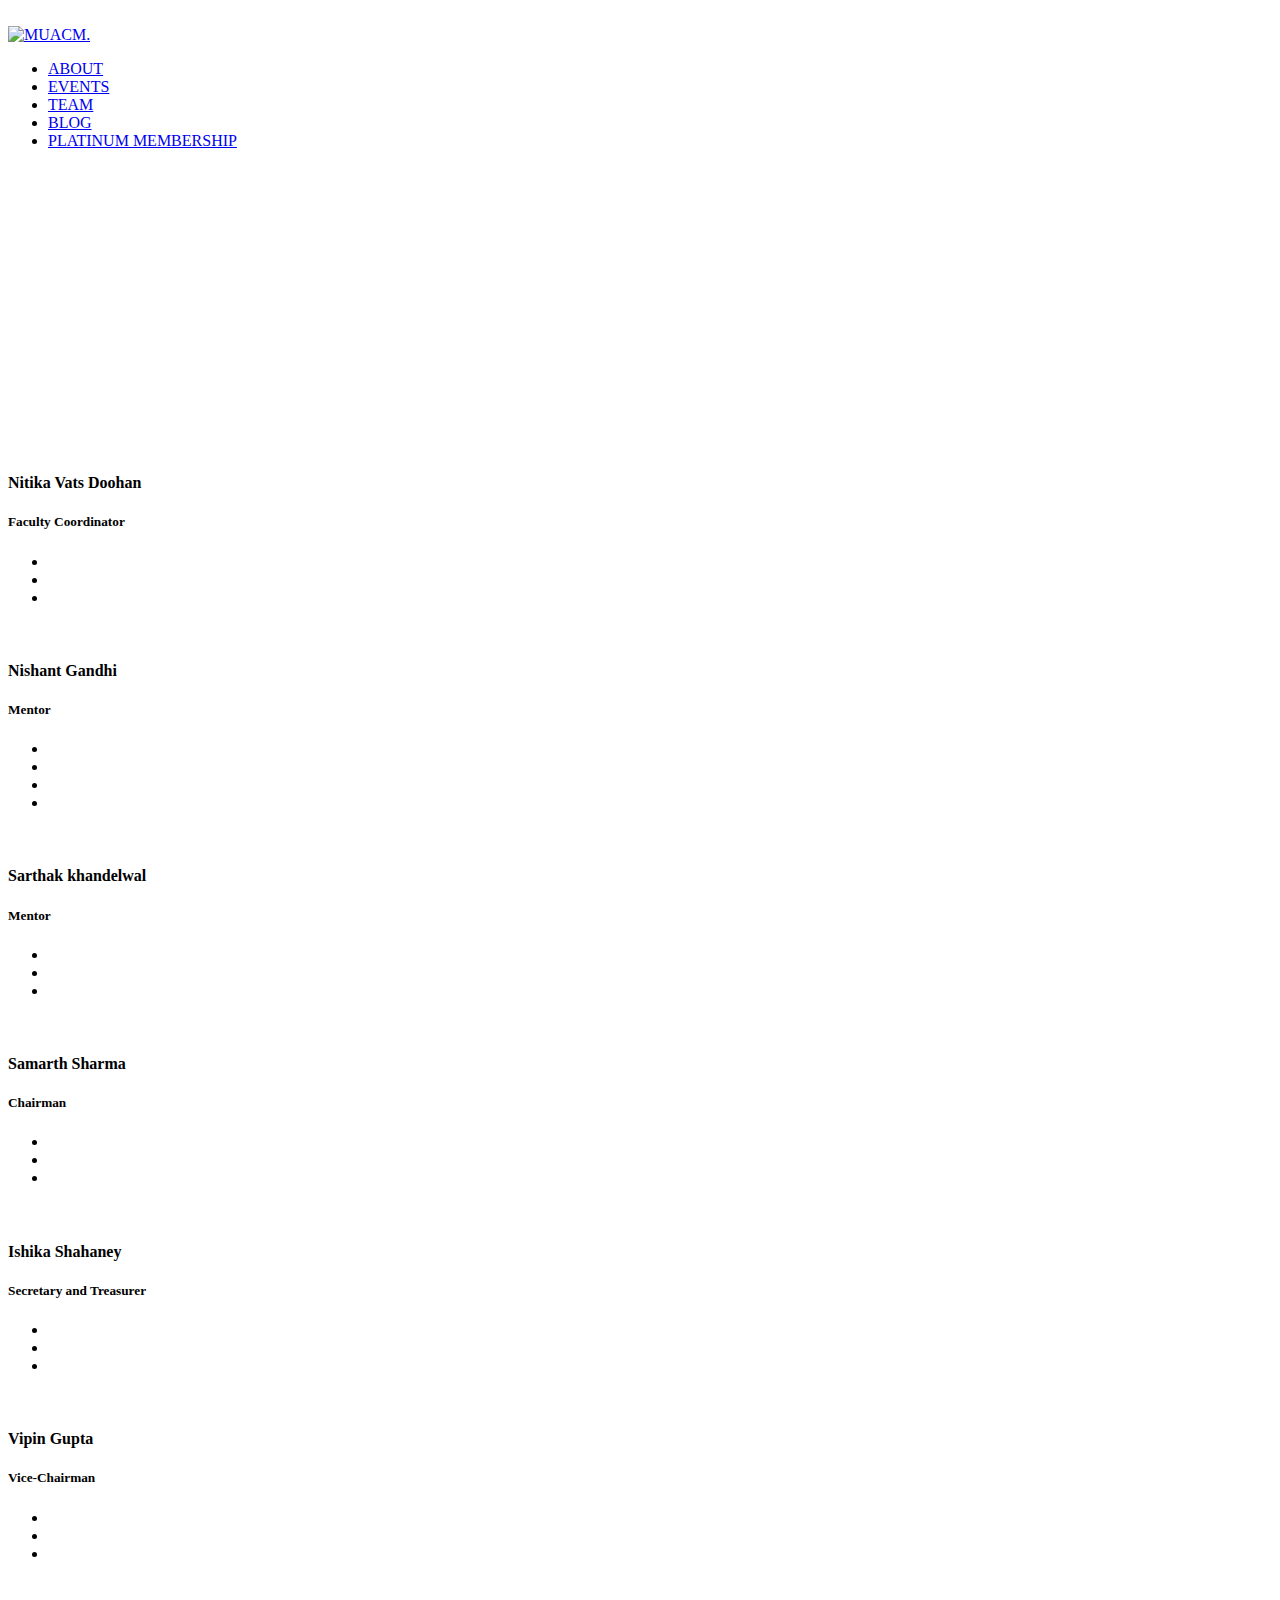
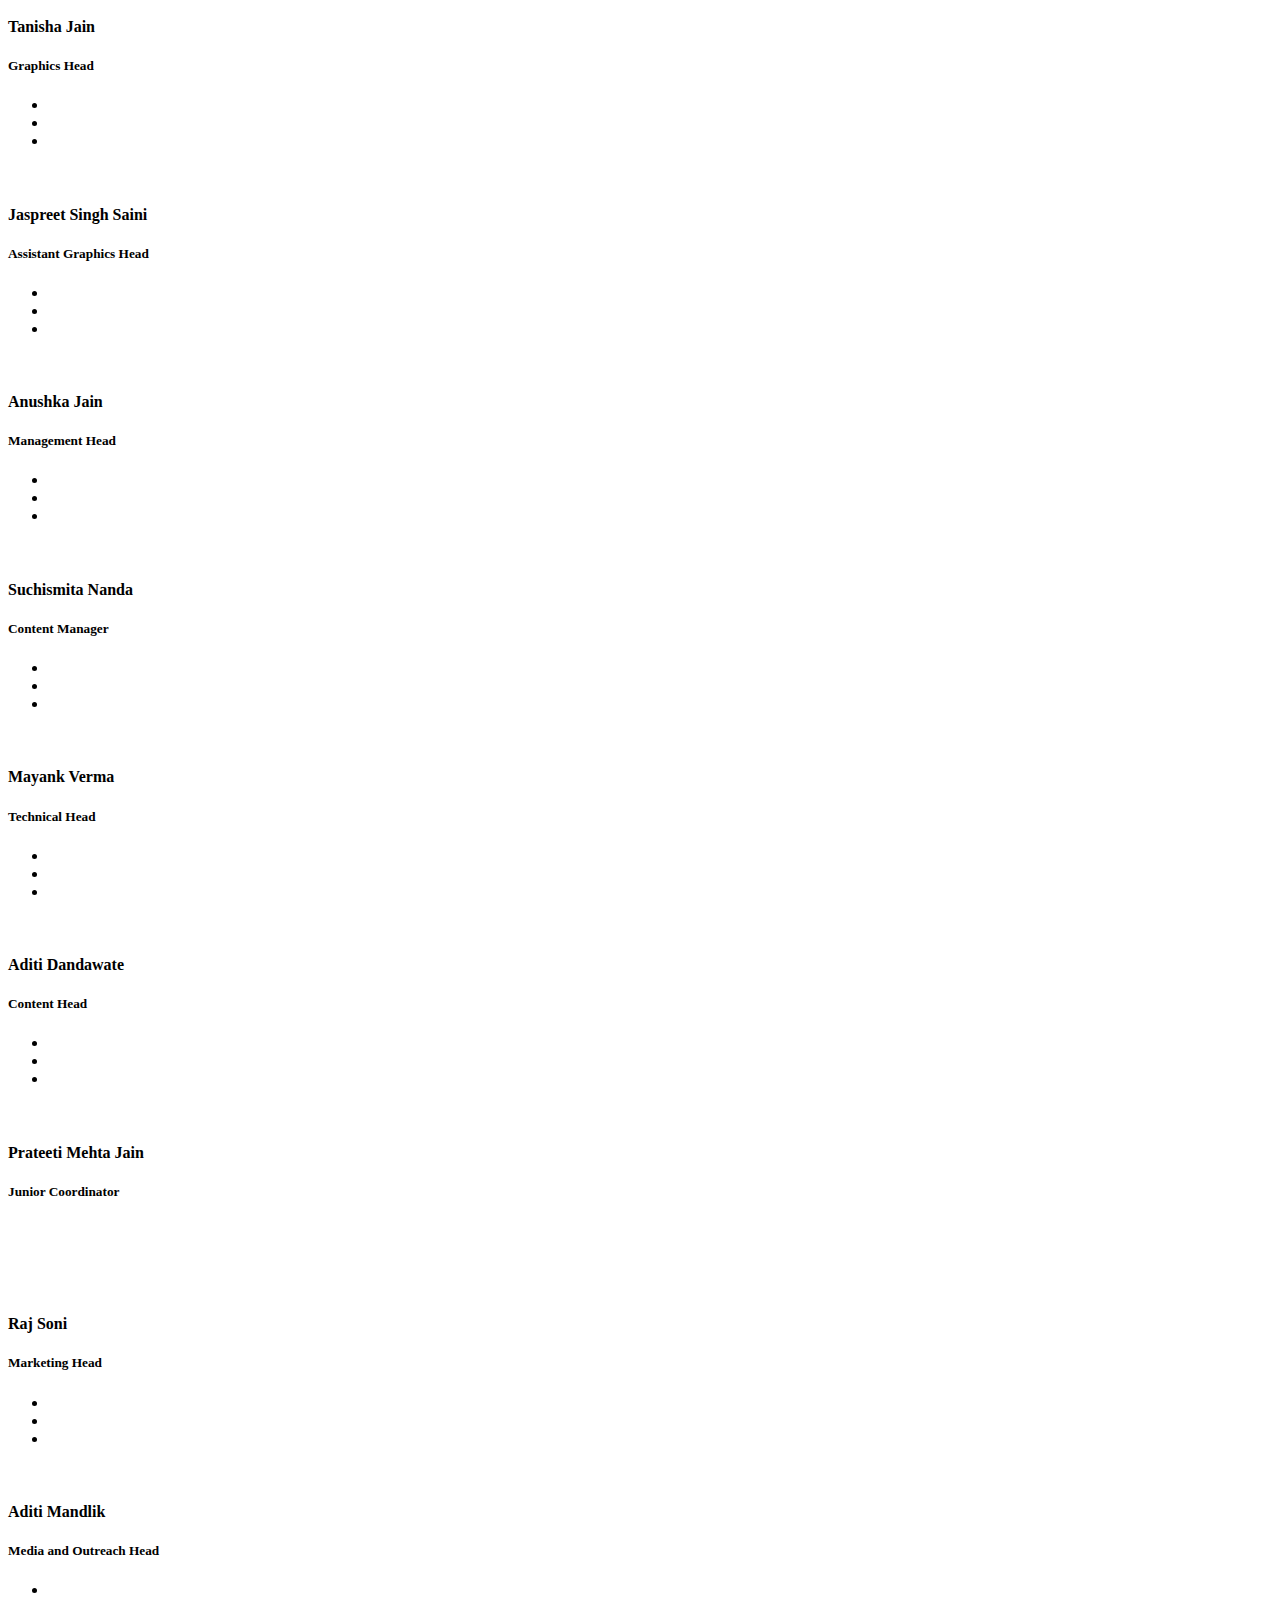
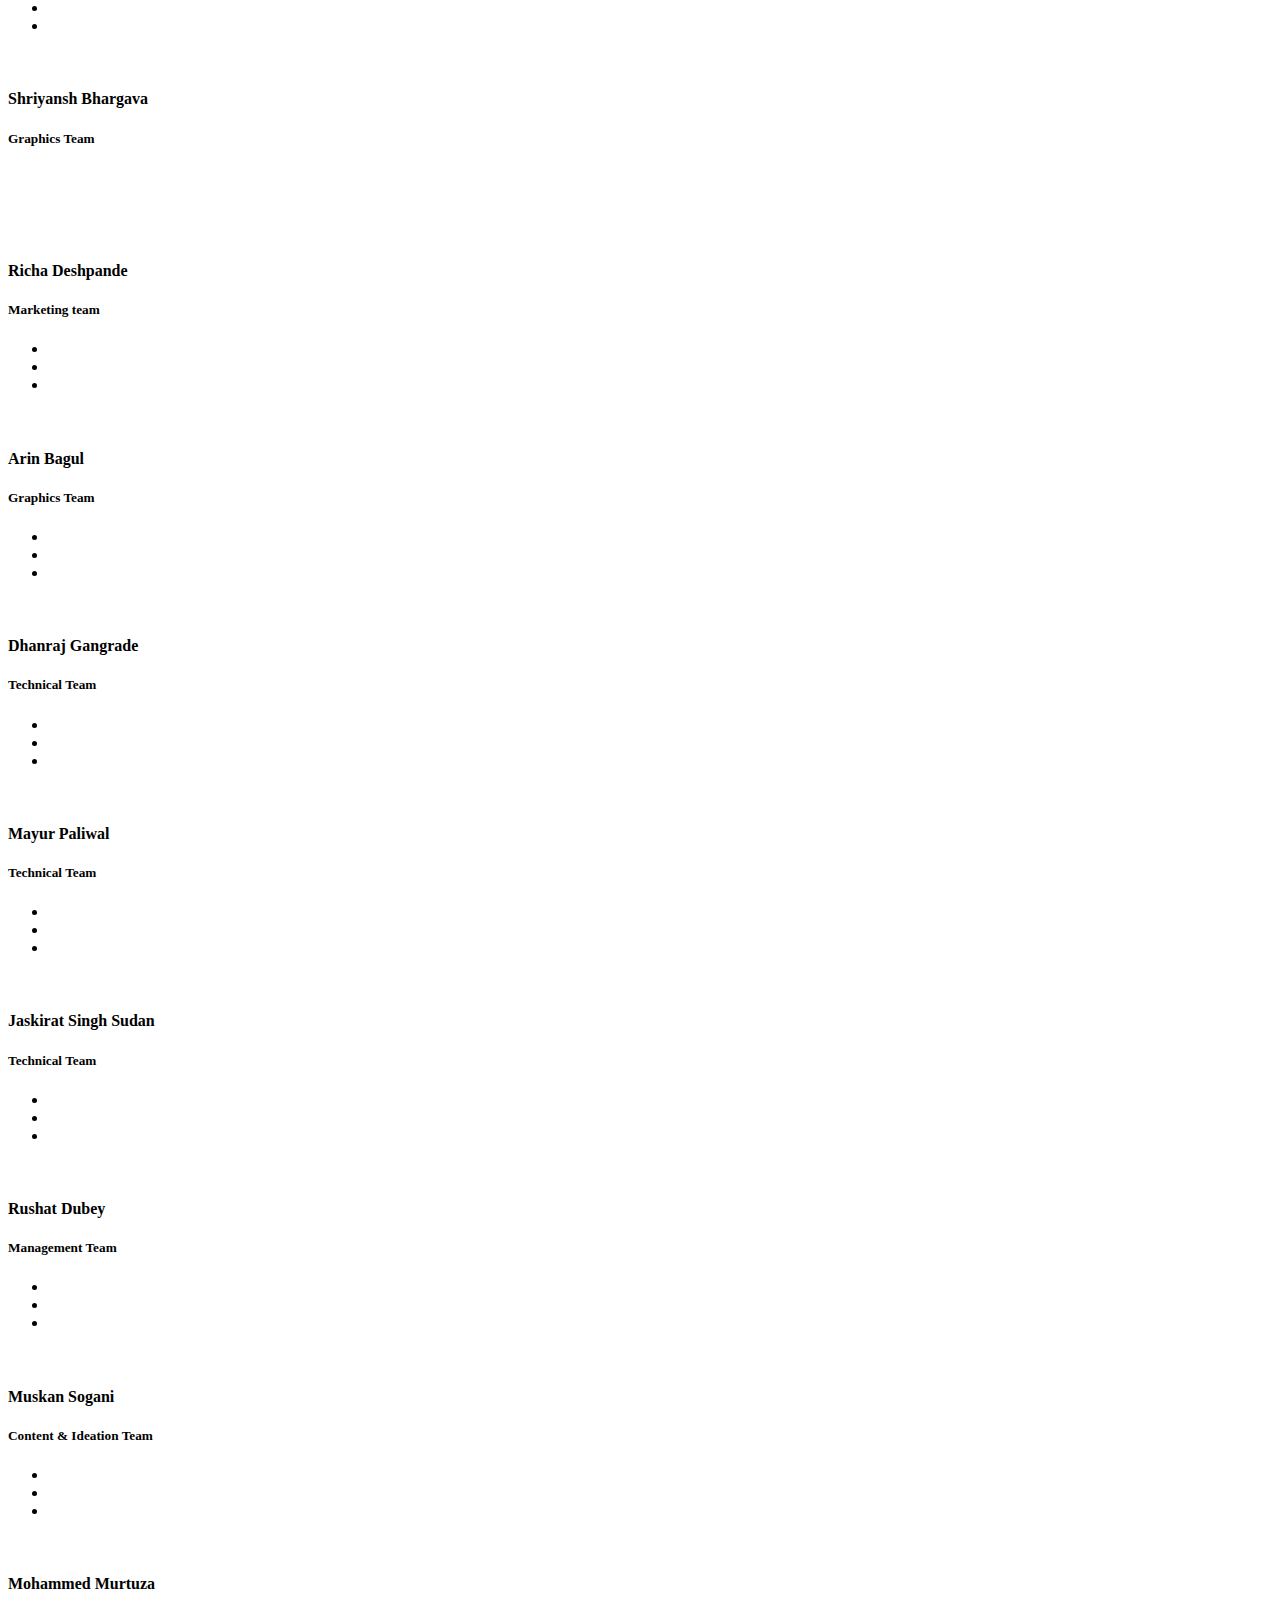
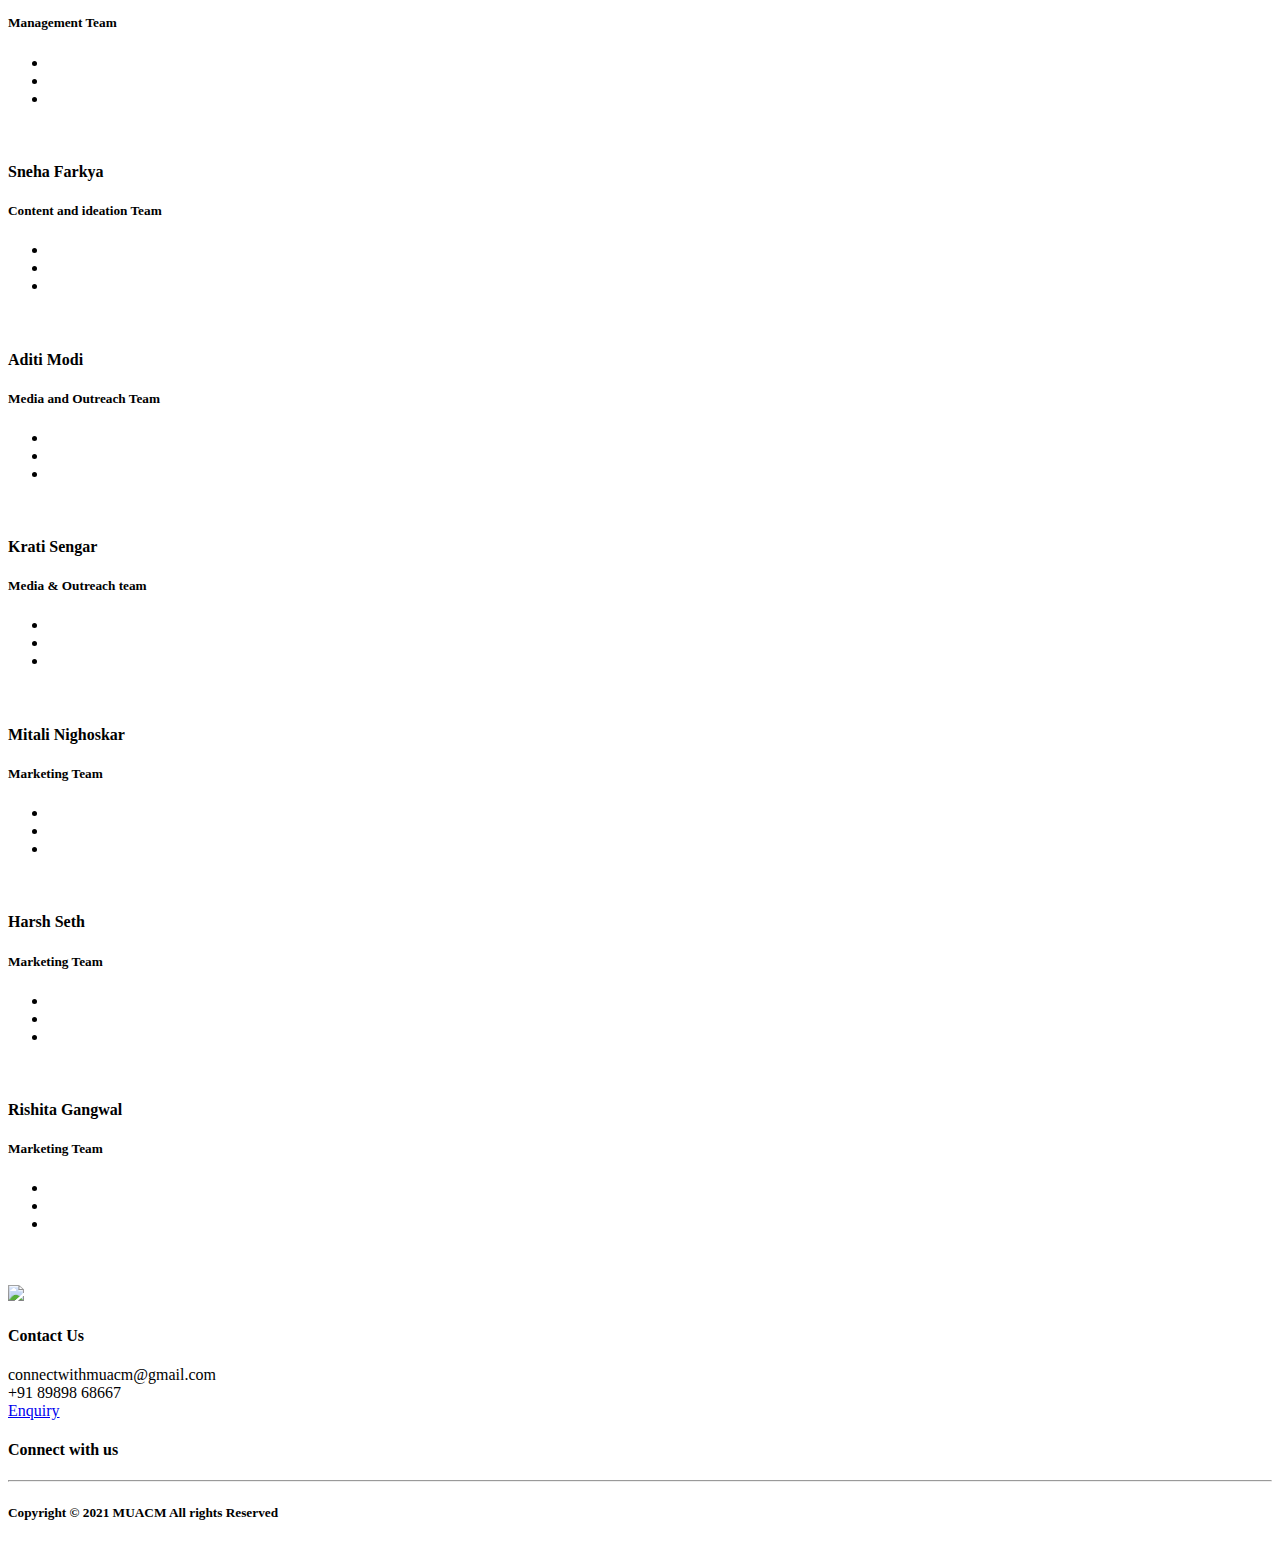
==== teams.html @ 223e67df "all html files in root folder" ====
<!DOCTYPE html>
<html>
  <head>
    <meta charset="utf-8" />
    <meta name="viewport" content="width=device-width, initial-scale=1.0">
    <meta http-equiv="X-UA-Compatible" content="IE=edge" />
    <title>MUACM</title>
    <script src="https://kit.fontawesome.com/ff6e598646.js" crossorigin="anonymous"></script>
    <link rel="preconnect" href="https://fonts.googleapis.com" />
    <link rel="preconnect" href="https://fonts.gstatic.com" crossorigin />
    <link
      href="https://fonts.googleapis.com/css2?family=Krona+One&display=swap"
      rel="stylesheet"
    />
    <link rel="preconnect" href="https://fonts.googleapis.com" />
    <link rel="preconnect" href="https://fonts.gstatic.com" crossorigin />
    <link
      href="https://fonts.googleapis.com/css2?family=Poppins:wght@900&display=swap"
      rel="stylesheet"
    />
    <link rel="stylesheet" href="../css/teams.css"/>
    <link rel="stylesheet" href="../css/footer.css"/>
    <link rel="stylesheet" href="../css/navbar.css"/>
    <!-- <link rel="stylesheet" type="text/css" href="https://cdnjs.cloudflare.com/ajax/libs/font-awesome/5.15.1/css/all.min.css">  -->
    <link rel="stylesheet" href="../css/style.css"/>
    
    <link rel = "icon" href = "../img/logos/MuACMlogo.ico" type = "image/x-icon">
  </head>
<body>
    <nav id="navbar">
      <span class="navbar-toggle" id="js-navbar-toggle">
        <img src="/img/bg/bar.png" alt="">
      </span>
    <div id="logo">
      <a href="./index.html#home">
        <img src="/img/logos/logo.png" alt="MUACM." />
      </a>
    </div>
    <ul class="main-nav" id="js-menu">
          <li class="item"><a href="./index.html#about">ABOUT</a></li>
          <li class="item"><a href="./index.html#events">EVENTS</a></li>
          <li class="item"><a href="#">TEAM</a></li>
          <li class="item"><a href="/blogs.html">BLOG</a></li>
          <li class="item"><a href="/platinum.html">PLATINUM MEMBERSHIP</a></li>
        </ul>
      </nav>
<section>


    <!-- Starting the about MU content  -->
    <br /><br /><br /><br /><br /><br /><br /><br />
    <div class="content-section" id="about-mu">
      <h1 style='font-size:50px; color:white; text-align:center; font-family:"Montserrat", sans-serif';>Our Creative Team Members</h1>
    </div>


      <!-- //mam ke liye hai bas --> 
 <div class="container-mentor">
      <div class="card">
        <div class="content">
          <div class="imgBx">
            <img src="/img/bg/faculty.jpeg" alt="" />
          </div>
          <div class="contentBx">
            <h4>Nitika Vats Doohan</h4>
            <h5>Faculty Coordinator</h5>
          </div>
          <ul class="sci">
          <li style= "--i:1">
            <a href="https://www.linkedin.com/in/nitika-vats-doohan-0876631a" target="_blank"><i class="fa fa-linkedin" aria-hidden="true"></i></a>
            </li>
            <li style= "--i:2">
            <a href="#"><i class="fa fa-instagram" aria-hidden="true"></i></a>
            </li>
            <li style= "--i:3">
            <a href="#"><i class="fa fa-github" aria-hidden="true"></i></a>
            </li>
          </ul>
        </div>
      </div>
    </div>

    <!-- //only for mentor -->
    <div class="container-mentor">
      <div class="card">
        <div class="content">
          <div class="imgBx">
            <img src="/img/team_members_profile/nishant.e387cf1c.png" alt="" />
          </div>
          <div class="contentBx">
            <h4>Nishant Gandhi</h4>
            <h5>Mentor</h5>
          </div>
          <ul class="sci">
          <li style= "--i:1">
            <a href="https://www.linkedin.com/in/nishant-gandhi-1503"><i class="fa fa-linkedin" aria-hidden="true"></i></a>
           </li>
           <li style= "--i:2">
            <a href="https://www.instagram.com/_irresponsible__beardo_"><i class="fa fa-instagram" aria-hidden="true"></i></a>
            <li>
            <li style= "--i:3">
            <a href="https://www.github.com/nishant1503"><i class="fa fa-github" aria-hidden="true"></i></a>
          </li>
          </ul>
        </div>
      </div>
      <div class="card">
        <div class="content">
          <div class="imgBx">
            <img src="/img/team_members_profile/Sarthak Khandelwal.jpeg" alt="" />
          </div>
          <div class="contentBx">
            <h4>Sarthak khandelwal</h4>
            <h5>Mentor</h5>
          </div>
          <ul class="sci">
            <li style= "--i:1">
            <a href="https://www.linkedin.com/in/forwet/"><i class="fa fa-linkedin" aria-hidden="true"></i></a>
           </li>
           <li style= "--i:2">
            <a href="https://www.instagram.com/sarthakkhandelwal7676/"><i class="fa fa-instagram" aria-hidden="true"></i></a>
            </li>
            <li style= "--i:3">
            <a href="https://github.com/sarthakforwet"><i class="fa fa-github" aria-hidden="true"></i></a>
          </li>
          </ul>
        </div>
      </div>
    </div>

    <!-- //only for council -->
    <div class="container-council">
      <div class="card">
        <div class="content">
          <div class="imgBx">
            <img src="/img/team_members_profile/samarth_sharma.fe421bcd.png" alt="" />
          </div>
          <div class="contentBx">
            <h4>Samarth Sharma</h4>
            <h5>Chairman</h5>
          </div>
          <ul class="sci">
            <li style= "--i:1">
            <a href="https://www.linkedin.com/in/24samarthsharma"><i class="fa fa-linkedin" aria-hidden="true"></i></a>
            </li><li style= "--i:2">
            <a href="https://www.instagram.com/_samarth_sharma._/"><i class="fa fa-instagram" aria-hidden="true"></i></a>
            </li><li style= "--i:3">
            <a href="https://github.com/24samarth"><i class="fa fa-github" aria-hidden="true"></i></a>
          </li>
        </ul>
        </div>
      </div>

      <div class="card">
        <div class="content">
          <div class="imgBx">
            <img src="/img/team_members_profile/Ishika Shahaney.jpeg" alt="" />
          </div>
          <div class="contentBx">
            <h4>Ishika Shahaney</h4>
            <h5>Secretary and Treasurer</h5>
          </div>
          <ul class="sci">
            <li style= "--i:1">
            <a href="https://www.linkedin.com/in/ishika-shahaney-b9b945201"><i class="fa fa-linkedin" aria-hidden="true"></i></a>
            </li><li style= "--i:2">
            <a href="https://www.instagram.com/__ishika1903/"><i class="fa fa-instagram" aria-hidden="true"></i></a>
            </li><li style= "--i:3">
            <a href="https://github.com/Ishika1903"><i class="fa fa-github" aria-hidden="true"></i></a>
          </li>
          </ul>
        </div>
      </div>
 
      <div class="card">
        <div class="content">
          <div class="imgBx">
            <img src="/img/team_members_profile/vipin.jpeg" alt="" />
          </div>
          <div class="contentBx">
            <h4>Vipin Gupta</h4>
            <h5>Vice-Chairman</h5>
          </div>
          <ul class="sci">
          <li style= "--i:1">
            <a href="https://www.linkedin.com/in/vipin-gupta-46430b213"><i class="fa fa-linkedin" aria-hidden="true"></i></a>
            </li><li style= "--i:2">
            <a href="https://www.instagram.com/im_vipin_1999/"><i class="fa fa-instagram" aria-hidden="true"></i></a>
            </li><li style= "--i:3">
            <a href="#"><i class="fa fa-github" aria-hidden="true"></i></a>
            </li>
          </ul>
        </div>
      </div>    
     
 
    </div>
    <!-- //only for core -->
      <!-- <section id="events">
        <br /><br /><br /><br /><br /><br /><br />
        <h2 style='text-align:center; font-size:60px;'>Core</h2>
        <p></p>
      </section> -->
    <div class="container-core">
      <div class="card">
        <div class="content">
          <div class="imgBx">
            <img src="/img/team_members_profile/tanisha_jain.png" alt="" />
          </div>
          <div class="contentBx">
            <h4>Tanisha Jain</h4>
            <h5>Graphics Head</h5>
          </div>
          <ul class="sci">
            <li style= "--i:1">
            <a href="https://www.linkedin.com/in/tanisha-jain-60703120b/"><i class="fa fa-linkedin" aria-hidden="true"></i></a>
            </li>
            <li style= "--i:2">
            <a href="https://www.instagram.com/anushkajain_28?r=nametag"><i class="fa fa-instagram" aria-hidden="true"></i></a>
            </li>
            <li style= "--i:3">
            <a href="#"><i class="fa fa-github" aria-hidden="true"></i></a>
            </li>
          </ul>
        </div>
      </div>
       <div class="card">
        <div class="content">
          <div class="imgBx">
            <img src="/img/team_members_profile/Jaspreet Singh Saini.png" alt="" />
          </div>
          <div class="contentBx">
            <h4>Jaspreet Singh Saini</h4>
            <h5>Assistant Graphics Head</h5>
          </div>
          <ul class="sci">
          <li style= "--i:1">
            <a href="https://www.linkedin.com/in/jaspreet-singh-saini-a916111b2/"><i class="fa fa-linkedin" aria-hidden="true"></i></a>
            </li>
            <li style= "--i:2">
            <a href="https://www.instagram.com/official_jaspreet_saini/"><i class="fa fa-instagram" aria-hidden="true"></i></a>
            </li>
            <li style= "--i:3">
            <a href="https://github.com/Jaspreet099"><i class="fa fa-github" aria-hidden="true"></i></a>
            </li>
          </ul>
        </div>
      </div>
      <div class="card">
        <div class="content">
          <div class="imgBx">
            <img src="/img/team_members_profile/Anushka Jain.jpg" alt="" />
          </div>
          <div class="contentBx">
            <h4>Anushka Jain</h4>
            <h5>Management Head</h5>
          </div>
          <ul class="sci">
          <li style= "--i:1">
            <a href="https://www.linkedin.com/in/anushka-jain-88a548209"><i class="fa fa-linkedin" aria-hidden="true"></i></a>
            </li>
            <li style= "--i:2">
            <a href="https://www.instagram.com/anushkajain_28?r=nametag"><i class="fa fa-instagram" aria-hidden="true"></i></a>
            </li>
            <li style= "--i:3">
            <a href="#"><i class="fa fa-github" aria-hidden="true"></i></a>
            </li>
          </ul>
        </div>
      </div>
     
      <div class="card">
        <div class="content">
          <div class="imgBx">
            <img src="/img/team_members_profile/SUCHISMITA NANDA.jpeg" alt="" />
          </div>
          <div class="contentBx">
            <h4>Suchismita Nanda</h4>
            <h5>Content Manager</h5>
          </div>
          <ul class="sci">
          <li style= "--i:1">
            <a href="https://www.linkedin.com/in/suchismita-nanda-221a4b201"><i class="fa fa-linkedin" aria-hidden="true"></i></a>
            </li>
            <li style= "--i:2">
            <a href="https://www.instagram.com/suchi_9624/"><i class="fa fa-instagram" aria-hidden="true"></i></a>
            </li>
            <li style= "--i:3">
            <a href="#"><i class="fa fa-github" aria-hidden="true"></i></a>
            </li>
          </ul>
        </div>
      </div>
       <div class="card">
        <div class="content">
          <div class="imgBx">
            <img src="/img/team_members_profile/Mayank Verma.jpg" alt="" />
          </div>
          <div class="contentBx">
            <h4>Mayank Verma</h4>
            <h5>Technical Head</h5>
          </div>
          <ul class="sci">
          <li style= "--i:1">
            <a href="https://www.linkedin.com/in/mayank-v-946404131"><i class="fa fa-linkedin" aria-hidden="true"></i></a>
            </li>
            <li style= "--i:2">
            <a href="https://www.instagram.com/vmayank_007/"><i class="fa fa-instagram" aria-hidden="true"></i></a>
            </li>
            <li style= "--i:3">
            <a href="http://github.com/MVerma44"><i class="fa fa-github" aria-hidden="true"></i></a>
          </li>
          </ul>
        </div>
      </div>
      <div class="card">
        <div class="content">
          <div class="imgBx">
            <img src="/img/team_members_profile/Aditi Dandawate.jpg" alt="" />
          </div>
          <div class="contentBx">
            <h4>Aditi Dandawate</h4>
            <h5>Content Head</h5>
          </div>
          <ul class="sci">
          <li style= "--i:1">
            <a href="https://in.linkedin.com/in/aditi-dandawate-84704120b"><i class="fa fa-linkedin" aria-hidden="true"></i></a>
            </li>
            <li style= "--i:2">
            <a href="https://www.instagram.com/aditi_dandawate/"><i class="fa fa-instagram" aria-hidden="true"></i></a>
            </li>
            <li style= "--i:3">
            <a href="#"><i class="fa fa-github" aria-hidden="true"></i></a>
         </li>
          </ul>
        </div>
      </div>
     
      <div class="card">
        <div class="content">
          <div class="imgBx">
            <img src="/img/team_members_profile/prateeti.jpeg" alt="" />
          </div>
          <div class="contentBx">
            <h4>Prateeti Mehta Jain</h4>
            <h5>Junior Coordinator</h5>
          </div>
          <div class="sci">
            <li style= "--i:1">
            <a href="https://www.linkedin.com/in/prateeti-mehta-33186420a"><i class="fa fa-linkedin" aria-hidden="true"></i></a>
            </li>
            <li style= "--i:2">
            <a href="https://www.instagram.com/prateetimjain/"><i class="fa fa-instagram" aria-hidden="true"></i></a>
            </li>
            <li style= "--i:3">
            <a href="#"><i class="fa fa-github" aria-hidden="true"></i></a>
          </li>
          </div>
        </div>
      </div>
       <div class="card">
        <div class="content">
          <div class="imgBx">
            <img src="/img/team_members_profile/raj.jpeg" alt="" />
          </div>
          <div class="contentBx">
            <h4>Raj Soni</h4>
            <h5>Marketing Head</h5>
          </div>
          <ul class="sci">
            <li style= "--i:1">
            <a href="https://www.linkedin.com/in/raj-soni-5306141b6"><i class="fa fa-linkedin" aria-hidden="true"></i></a>
            </li>
            <li style= "--i:2">
            <a href="https://www.instagram.com/raj_soni0717/"><i class="fa fa-instagram" aria-hidden="true"></i></a>
            </li>
            <li style= "--i:3">
            <a href="#"><i class="fa fa-github" aria-hidden="true"></i></a>
          </li>
          </ul>
        </div>
      </div>
      <div class="card">
        <div class="content">
          <div class="imgBx">
            <img src="/img/team_members_profile/Aditi Mandlik.jpeg" alt="" />
          </div>
          <div class="contentBx">
            <h4>Aditi Mandlik </h4>
            <h5>Media and Outreach Head</h5>
          </div>
          <ul class="sci">
            <li style= "--i:1">
            <a href="http://linkedin.com/in/aditi-mandlik-b95386209"><i class="fa fa-linkedin" aria-hidden="true"></i></a>
            </li>
            <li style= "--i:2">
            <a href="https://instagram.com/aditimandlik"><i class="fa fa-instagram" aria-hidden="true"></i></a>
            </li>
            <li style= "--i:3">
            <a href="#"><i class="fa fa-github" aria-hidden="true"></i></a>
          </li>
          </ul>
        </div>
      </div>
     
    </div>
    <!-- //only for exec -->
    <!-- <br></br><br></br><br></br>
    <h2 style='text-align:center; font-size:60px;'>Executives</h2> -->
    <div class="container-exec">
      <div class="card">
        <div class="content">
          <div class="imgBx">
            <img src="/img/team_members_profile/shriyansh.png" alt="" />
          </div>
          <div class="contentBx">
            <h4>Shriyansh Bhargava</h4>
            <h5>Graphics Team</h5>
          </div>
          <div class="sci">
            <li style= "--i:1">
            <a href="https://www.linkedin.com/in/shriyansh-bhargava-7483b7179"><i class="fa fa-linkedin" aria-hidden="true"></i></a>
            </li>
            <li style= "--i:2">
            <a href="https://www.instagram.com/shriyanshhh._/"><i class="fa fa-instagram" aria-hidden="true"></i></a>
            </li>
            <li style= "--i:3">
            <a href="#"><i class="fa fa-github" aria-hidden="true"></i></a>
          </li>
          </div>
        </div>
      </div>
            <div class="card">
        <div class="content">
          <div class="imgBx">
            <img src="/img/team_members_profile/Richa Deshpande.jpg" alt="" />
          </div>
          <div class="contentBx">
            <h4>Richa Deshpande</h4>
            <h5>Marketing team</h5>
          </div>
          <ul class="sci">
            <li style= "--i:1">
            <a href="https://www.linkedin.com/in/richa-deshpande-260666217"><i class="fa fa-linkedin" aria-hidden="true"></i></a>
            </li>
            <li style= "--i:2">
            <a href="https://www.instagram.com/richa_.15?r=nametag"><i class="fa fa-instagram" aria-hidden="true"></i></a>
            </li>
            <li style= "--i:3">
            <a href="#"><i class="fa fa-github" aria-hidden="true"></i></a>
          </li>
          </ul>
        </div>
      </div>
      <div class="card">
        <div class="content">
          <div class="imgBx">
            <img src="/img/team_members_profile/Arin Bagul.png" alt="" />
          </div>
          <div class="contentBx">
            <h4>Arin Bagul</h4>
            <h5>Graphics Team</h5>
          </div>
          <ul class="sci">
            <li style= "--i:1">
            <a href="https://www.linkedin.com/in/arin-bagul-1b0357200"><i class="fa fa-linkedin" aria-hidden="true"></i></a>
            </li>
            <li style= "--i:2">            
            <a href="https://www.instagram.com/arinbagul/"><i class="fa fa-instagram" aria-hidden="true"></i></a>
            <li style= "--i:3">
            <a href="https://github.com/ArinBagul"><i class="fa fa-github" aria-hidden="true"></i></a>
         </li>
          </ul>
        </div>
      </div>
      
      <div class="card">
        <div class="content">
          <div class="imgBx">
            <img src="/img/team_members_profile/Dhanraj Gangrade.png" alt="" />
          </div>
          <div class="contentBx">
            <h4>Dhanraj Gangrade</h4>
            <h5>Technical Team</h5>
          </div>
          <ul class="sci">
            <li style= "--i:1">
            <a href="https://www.linkedin.com/in/dhanraj-gangrade-02b9bb222/"><i class="fa fa-linkedin" aria-hidden="true"></i></a>
            </li>
            <li style= "--i:2">
            <a href="https://www.instagram.com/dhanrajwho/"><i class="fa fa-instagram" aria-hidden="true"></i></a>
           </li>
            <li style= "--i:3">
            <a href="https://github.com/dgangrade05"><i class="fa fa-github" aria-hidden="true"></i></a>
          </li>
          </ul>
        </div>
      </div>
      <div class="card">
        <div class="content">
          <div class="imgBx">
            <img src="/img/team_members_profile/Mayur Paliwal.jpg" alt="" />
          </div>
          <div class="contentBx">
            <h4>Mayur Paliwal</h4>
            <h5>Technical Team</h5>
          </div>
          <ul class="sci">
            <li style= "--i:1">
            <a href="https://www.linkedin.com/in/mayur-paliwal-6573a11b3"><i class="fa fa-linkedin" aria-hidden="true"></i></a>
            </li>
            <li style= "--i:2">
            <a href="https://www.instagram.com/paliwal.mayur?r=nametag"><i class="fa fa-instagram" aria-hidden="true"></i></a>
            </li>
            <li style= "--i:3">
            <a href="https://github.com/Mayur8863"><i class="fa fa-github" aria-hidden="true"></i></a>
          </li>
          </ul>
        </div>
      </div>
      <div class="card">
        <div class="content">
          <div class="imgBx">
            <img src="/img/team_members_profile/jaskirat - Jaskirat singh sudan.jpg" alt="" />
          </div>
          <div class="contentBx">
            <h4>Jaskirat Singh Sudan</h4>
            <h5>Technical Team</h5>
          </div>
          <ul class="sci">
            <li style= "--i:1">
            <a href="https://www.linkedin.com/in/jaskirat-sudan-1763621b8/"><i class="fa fa-linkedin" aria-hidden="true"></i></a>
            </li><li style= "--i:2">
            <a href="https://www.instagram.com/jaskirat_sudan/"><i class="fa fa-instagram" aria-hidden="true"></i></a>
            </li><li style= "--i:3">
            <a href="https://github.com/JaskiratSudan"><i class="fa fa-github" aria-hidden="true"></i></a>
         </li> </ul>
        </div>
      </div>
      <div class="card">
        <div class="content">
          <div class="imgBx">
            <img src="/img/team_members_profile/Rushat Dubey.jpg" alt="" />
          </div>
          <div class="contentBx">
            <h4>Rushat Dubey</h4>
            <h5>Management Team</h5>
          </div>
          <ul class="sci">
            <li style= "--i:1">
            <a href="https://www.linkedin.com/in/rushat-dubey-53a17b221"><i class="fa fa-linkedin" aria-hidden="true"></i></a>
            </li>
            <li style= "--i:2">
            <a href="https://www.instagram.com/rushhhat?r=nametag"><i class="fa fa-instagram" aria-hidden="true"></i></a>
            </li>
            <li style= "--i:3">
            <a href="#"><i class="fa fa-github" aria-hidden="true"></i></a>
          </li>
          </ul>
        </div>
      </div>
      <div class="card">
        <div class="content">
          <div class="imgBx">
            <img src="/img/team_members_profile/Muskan Sogani.jpg" alt="" />
          </div>
          <div class="contentBx">
            <h4>Muskan Sogani</h4>
            <h5>Content & Ideation Team</h5>
          </div>
          <ul class="sci">
            <li style= "--i:1">
            <a href="https://www.linkedin.com/in/muskan-sogani-3723b7214"><i class="fa fa-linkedin" aria-hidden="true"></i></a>
            </li>
            <li style= "--i:2">
            <a href="https://www.instagram.com/muskansogani2301/"><i class="fa fa-instagram" aria-hidden="true"></i></a>
            </li>
            <li style= "--i:3">
            <a href="https://github.com/muskansogani"><i class="fa fa-github" aria-hidden="true"></i></a>
          </li>
          </ul>
        </div>
      </div>      
      <div class="card">
        <div class="content">
          <div class="imgBx">
            <img src="/img/team_members_profile/Mohammed Murtuza.jpg" alt="" />
          </div>
          <div class="contentBx">
            <h4>Mohammed Murtuza</h4>
            <h5>Management Team</h5>
          </div>
          <ul class="sci">
            <li style= "--i:1">
            <a href="https://www.linkedin.com/in/mohammed-murtuza-11a405182"><i class="fa fa-linkedin" aria-hidden="true"></i></a>
            </li>
            <li style= "--i:2">
            <a href="https://www.instagram.com/md_murtuza19?r=nametag"><i class="fa fa-instagram" aria-hidden="true"></i></a>
            </li>
            <li style= "--i:3">
            <a href="https://github.com/murtuza19"><i class="fa fa-github" aria-hidden="true"></i></a>
          </li>
          </ul>
        </div>
      </div>
      
      <div class="card">
        <div class="content">
          <div class="imgBx">
            <img src="/img/team_members_profile/Sneha Farkya.jpg" alt="" />
          </div>
          <div class="contentBx">
            <h4>Sneha Farkya</h4>
            <h5>Content and ideation Team</h5>
          </div>
          <ul class="sci">
            <li style= "--i:1">
            <a href="https://www.linkedin.com/in/sneha-farkya-288773217"><i class="fa fa-linkedin" aria-hidden="true"></i></a>
            </li>
            <li style= "--i:2">
            <a href="https://instagram.com/sneha__farkya?utm_medium=copy_link"><i class="fa fa-instagram" aria-hidden="true"></i></a>
            </li>
            <li style= "--i:3">
            <a href="https://github.com/snehafarkya"><i class="fa fa-github" aria-hidden="true"></i></a>
          </li>
          </ul>
        </div>
      </div>
      
      <div class="card">
        <div class="content">
          <div class="imgBx">
            <img src="/img/team_members_profile/Aditi Modi.jpg" alt="" />
          </div>
          <div class="contentBx">
            <h4>Aditi Modi</h4>
            <h5>Media and Outreach Team</h5>
          </div>
          <ul class="sci">
            <li style= "--i:1">
            <a href="https://www.linkedin.com/in/aditi-modi-2aa324209/"><i class="fa fa-linkedin" aria-hidden="true"></i></a>
            </li>
            <li style= "--i:2">
            <a href="https://www.instagram.com/additttiiii?r=nametag"><i class="fa fa-instagram" aria-hidden="true"></i></a>
            </li>
            <li style= "--i:3">
            <a href="https://github.com/aditi-m-cloud"><i class="fa fa-github" aria-hidden="true"></i></a>
         </li>
          </ul>
        </div>
      </div>
      <div class="card">
        <div class="content">
          <div class="imgBx">
            <img src="/img/team_members_profile/Krati Sengar.jpg" alt="" />
          </div>
          <div class="contentBx">
            <h4>Krati Sengar</h4>
            <h5>Media & Outreach team</h5>
          </div>
          <ul class="sci">
            <li style= "--i:1">
            <a href="https://www.linkedin.com/in/krati-sengar-b852b5214"><i class="fa fa-linkedin" aria-hidden="true"></i></a>
            </li>
            <li style= "--i:2">
            <a href="https://www.linkedin.com/mwlite/in/krati-sengar-b852b5214"><i class="fa fa-instagram" aria-hidden="true"></i></a>
            </li>
            <li style= "--i:3">
            <a href="#"><i class="fa fa-github" aria-hidden="true"></i></a>
          </li>
          </ul>
        </div>
      </div>
      <div class="card">
        <div class="content">
          <div class="imgBx">
            <img src="/img/team_members_profile/Mitali Nighoskar.jpeg" alt="" />
          </div>
          <div class="contentBx">
            <h4>Mitali Nighoskar</h4>
            <h5>Marketing Team </h5>
          </div>
          <ul class="sci">
            <li style= "--i:1">
            <a href="https://www.linkedin.com/in/mitali-nighoskar-39923a1bb"><i class="fa fa-linkedin" aria-hidden="true"></i></a>
            </li>
            <li style= "--i:2">
            <a href="https://www.instagram.com/mitalii__20?r=nametag"><i class="fa fa-instagram" aria-hidden="true"></i></a>
            </li>
            <li style= "--i:3">
            <a href="#"><i class="fa fa-github" aria-hidden="true"></i></a>
          </li>
          </ul>
        </div>
      </div>
      <div class="card">
        <div class="content">
          <div class="imgBx">
            <img src="/img/team_members_profile/Harsh Seth.jpg" alt="" />
          </div>
          <div class="contentBx">
            <h4>Harsh Seth</h4>
            <h5>Marketing Team</h5>
          </div>
          <ul class="sci">
            <li style= "--i:1">
            <a href="https://www.linkedin.com/in/harsh-seth-881832201"><i class="fa fa-linkedin" aria-hidden="true"></i></a>
            </li>
            <li style= "--i:2">
            <a href="https://instagram.com/harshseth2k/"><i class="fa fa-instagram" aria-hidden="true"></i></a>
            </li>
            <li style= "--i:3">
            <a href="#"><i class="fa fa-github" aria-hidden="true"></i></a>
            </li>
          </ul>
        </div>
      </div>
        <div class="card">
        <div class="content">
          <div class="imgBx">
            <img src="/img/team_members_profile/Rishita Gangwal.jpg" alt="" />
          </div>
          <div class="contentBx">
            <h4>Rishita Gangwal </h4>
            <h5>Marketing Team</h5>
          </div>
          <ul class="sci">
            <li style= "--i:1">
            <a href="https://www.linkedin.com/in/rishita-gangwal-bb31131ba"><i class="fa fa-linkedin" aria-hidden="true"></i></a>
            </li>
            <li style= "--i:2">
            <a href="https://www.instagram.com/rishittaa._/"><i class="fa fa-instagram" aria-hidden="true"></i></a>
            </li>
            <li style= "--i:3">
            <a href="https://github.com/RishitaGangwal"><i class="fa fa-github" aria-hidden="true"></i></a>
          </li>
          </ul>
        </div>
      </div>
    </div> 
    <br></br> 
      </section>
      

<!-- FOOTER  -->


  <footer class="footer">
  	 <div class="containers">
  	 	<div class="row">
  	 	<!--	<div class="footer-col">
  	 			<h4>company</h4>
  	 			<ul>
  	 				<li><a href="#">about us</a></li>
  	 				<li><a href="#">our services</a></li>
  	 				<li><a href="#">privacy policy</a></li>
  	 				<li><a href="#">affiliate program</a></li>
  	 			</ul>
  	 		</div> -->

  	 		<div class="footer-col">
         <img width=20%;
         src="/img/logos/logo.png">
  	 		</div> 
         <div class="footer-col contact">
          <h4>Contact Us</i></h4>
          <div><i class="fa-solid fa-envelope"></i> connectwithmuacm@gmail.com </div>
          <div><i class="fa-solid fa-phone"></i> +91 89898 68667 </div>
          <div><a href="contact.html" target="blank">Enquiry</a></div>
        </div> 
  	 		<div class="footer-col">
  	 			<h4>Connect with us</h4>
  	 			<div class="social-links">
  	 				<a  href="https://discord.gg/nb33MJj5vq"><i class="fab fa-discord"></i></a>
  	 				<a href="https://www.instagram.com/mu_acm/"><i class="fa fa-instagram"></i></a>
  	 				<a href="https://www.linkedin.com/company/acm-student-chapter-medicaps/"><i class="fa fa-linkedin"></i></a>
           </div>
  	 		</div>  
  	 	</div>
       <div class="footer-hr">
         	<hr></hr>
           <h5>Copyright © 2021 MUACM All rights Reserved</h5>
      </div>
  	 </div>
  </footer>
</body>
<script>
  let mainNav = document.getElementById('js-menu');
  let navBarToggle = document.getElementById('js-navbar-toggle');

  navBarToggle.addEventListener('click', function () {
      
      mainNav.classList.toggle('active');
  });
</script>
</html>
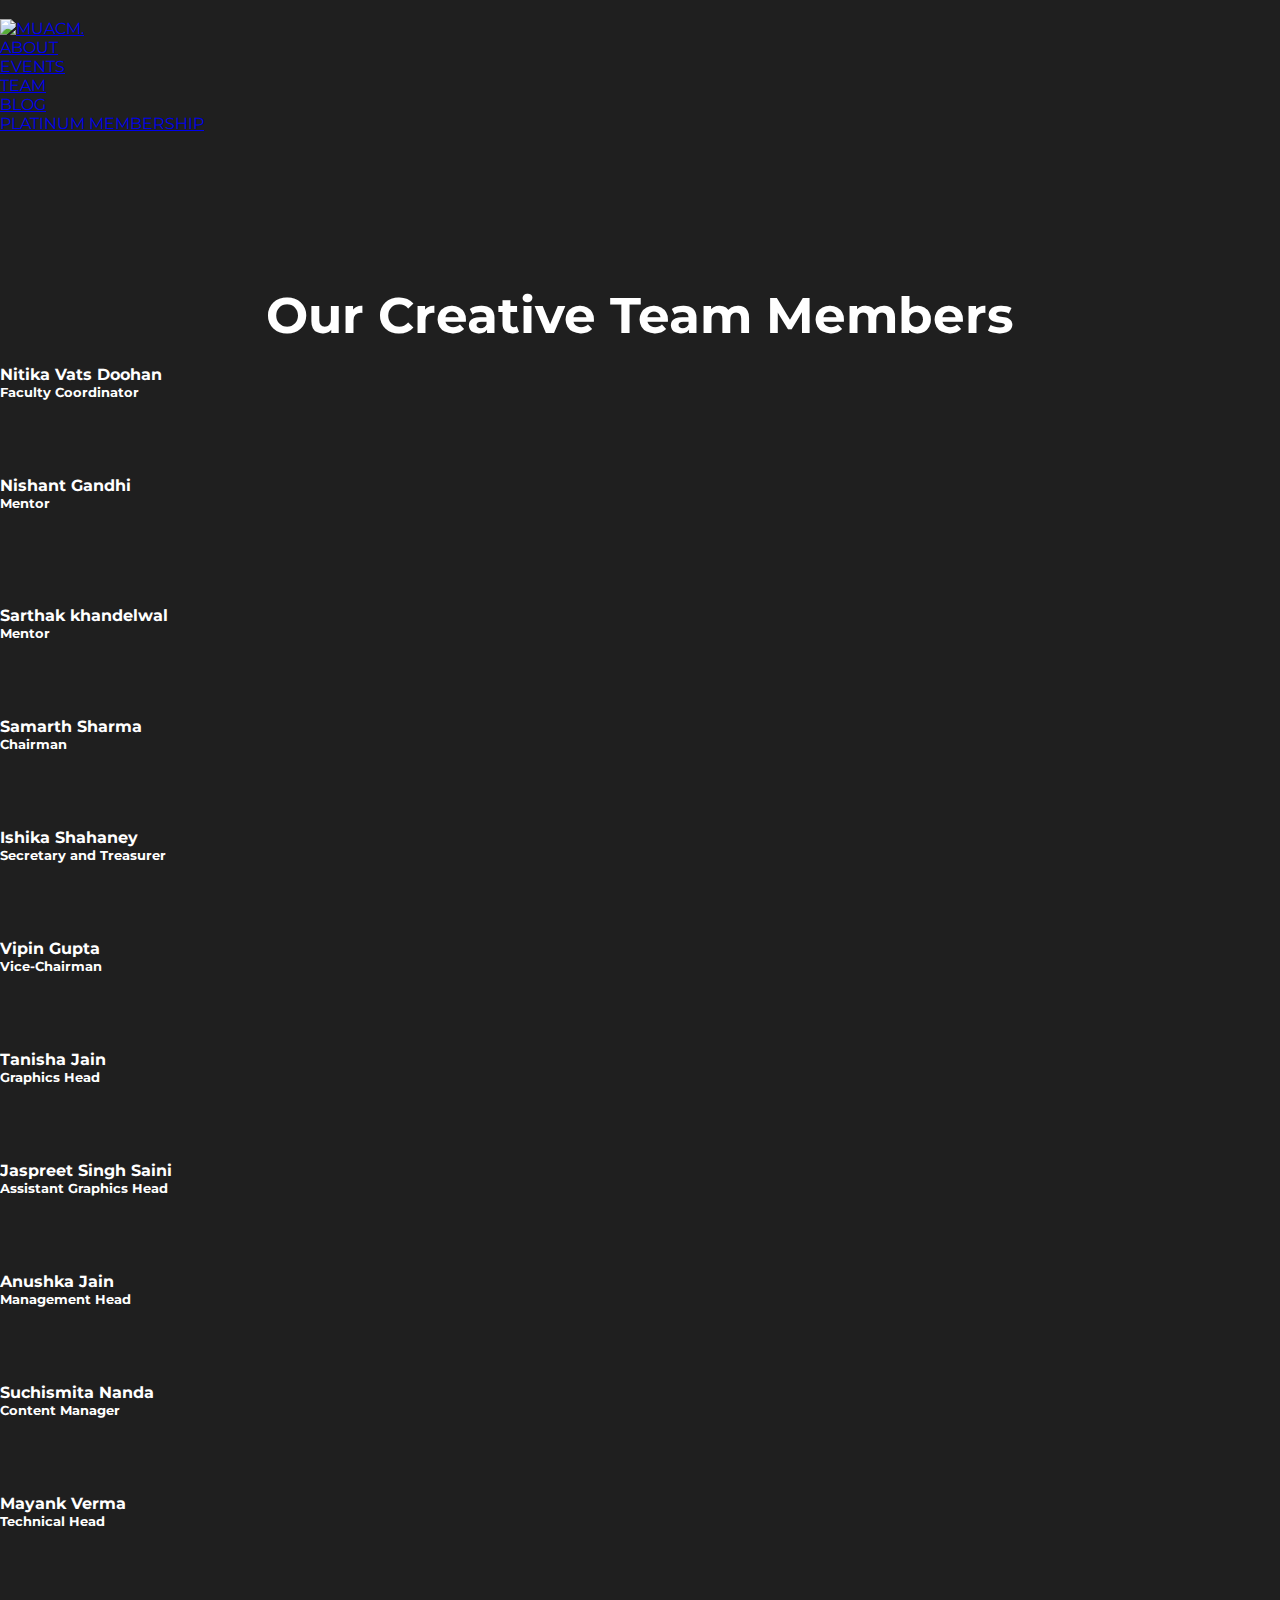
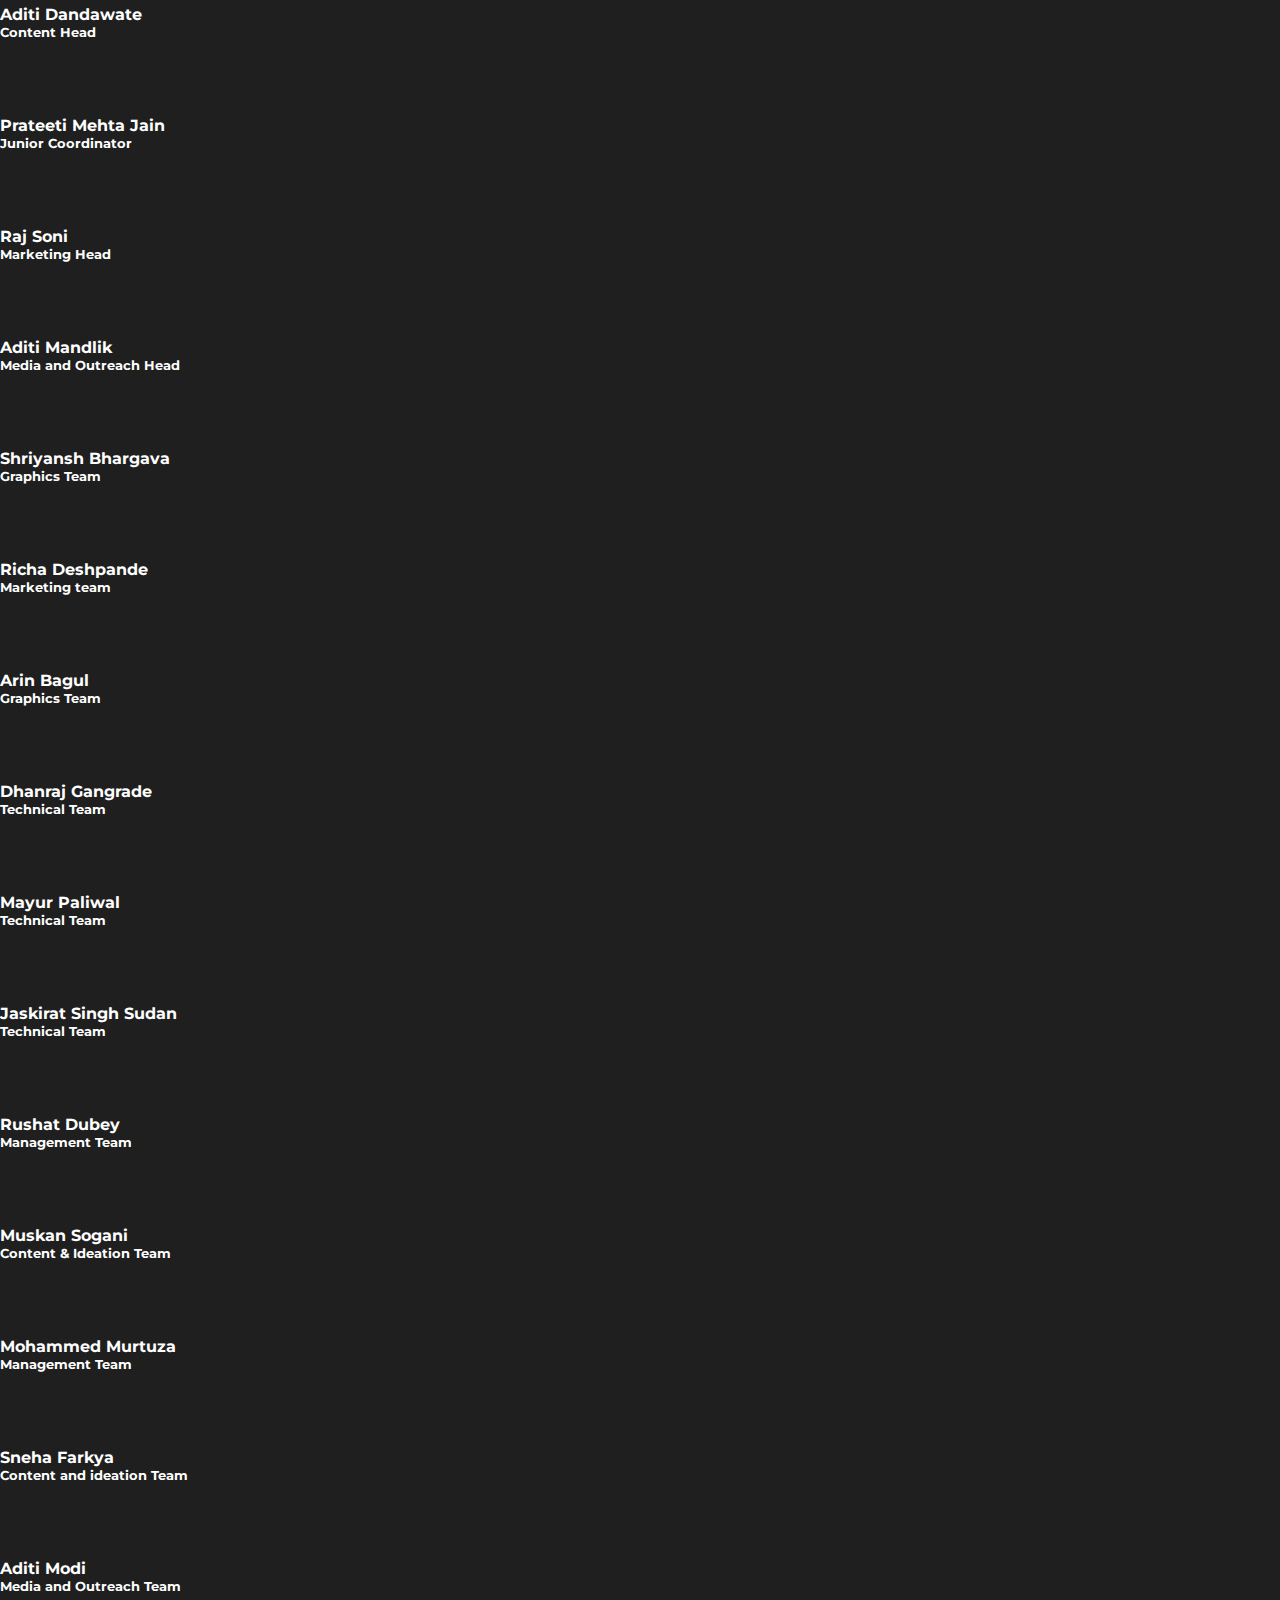
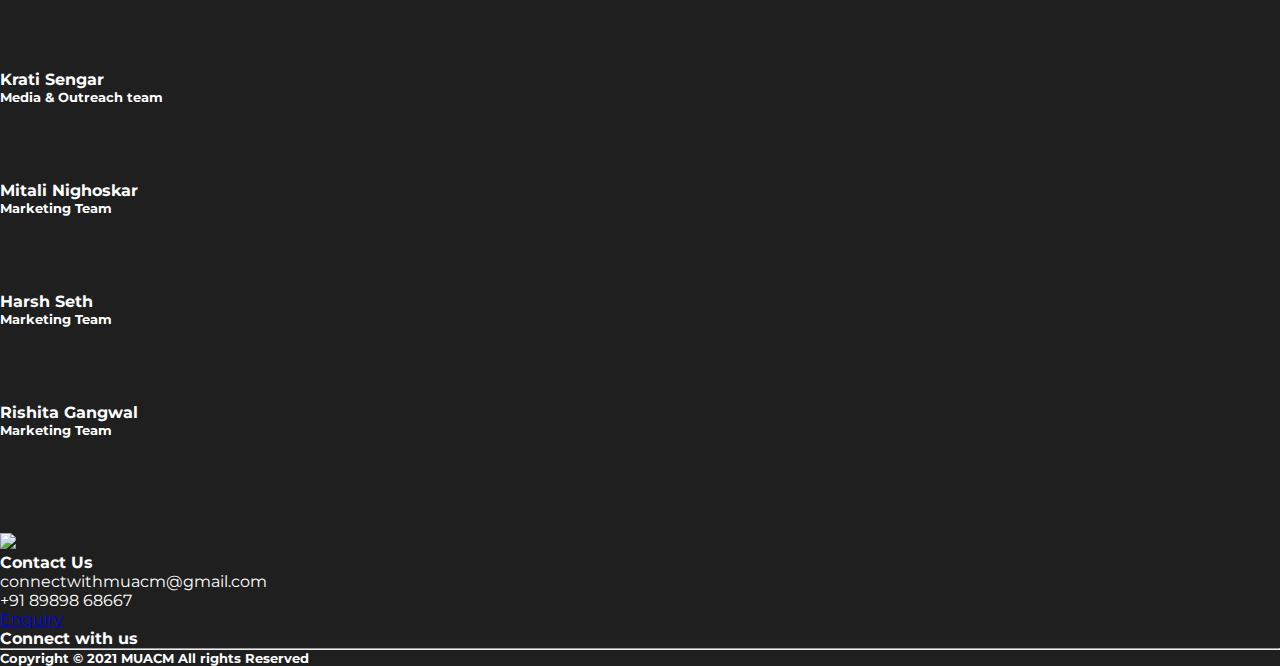
==== commit 95c1dae8: "animation" ====
--- a/teams.html
+++ b/teams.html
@@ -18,11 +18,11 @@
       href="https://fonts.googleapis.com/css2?family=Poppins:wght@900&display=swap"
       rel="stylesheet"
     />
-    <link rel="stylesheet" href="../css/teams.css"/>
-    <link rel="stylesheet" href="../css/footer.css"/>
-    <link rel="stylesheet" href="../css/navbar.css"/>
+    <link rel="stylesheet" href="../teams.css"/>
+    <link rel="stylesheet" href="../footer.css"/>
+    <link rel="stylesheet" href="../navbar.css"/>
     <!-- <link rel="stylesheet" type="text/css" href="https://cdnjs.cloudflare.com/ajax/libs/font-awesome/5.15.1/css/all.min.css">  -->
-    <link rel="stylesheet" href="../css/style.css"/>
+    <link rel="stylesheet" href="../style.css"/>
     
     <link rel = "icon" href = "../img/logos/MuACMlogo.ico" type = "image/x-icon">
   </head>
@@ -46,7 +46,6 @@
       </nav>
 <section>
 
-
     <!-- Starting the about MU content  -->
     <br /><br /><br /><br /><br /><br /><br /><br />
     <div class="content-section" id="about-mu">
--- a/style.css
+++ b/style.css
@@ -0,0 +1,325 @@
+@import url('https://fonts.googleapis.com/css2?family=Montserrat:wght@300;400;500;600;700;800;900&display=swap');
+
+/* CSS Reset */
+* {
+  margin: 0;
+  padding: 0;
+  scroll-behavior: smooth;
+}
+
+html,
+body {
+  color: #fff !important;
+  margin: 0;
+  background-color:#1f1f1f; 
+  background-size:100%;
+  font-family:'Montserrat', sans-serif;
+  text-shadow: #4f4f4f !important;
+}
+
+
+#main {
+  position: relative;
+  padding-top: 80px;
+  margin-bottom: -170px;
+  background-color: #1e1e1e;
+  text-align: center;
+}
+
+/* SVG*/
+/* .img{
+  position: absolute;
+  width: 20%;
+  height: 20%;
+  top: 13%;
+  right: 40%;
+} */
+
+
+/* HOME SECTION */
+#home {
+  display: flex;
+  flex-direction: column;
+  padding: 200px 10vw;
+  height: 35%;
+  justify-content: center;
+  align-items: center;
+  /* background: url(/img/svg/svg2.svg) no-repeat;
+  background-position: right;*/
+   
+  /* background: #0f0c29;  /* fallback for old browsers */
+/* background: -webkit-linear-gradient(to left, #24243e, #302b63, #0f0c29); */ 
+}
+
+#home::before {
+  content: "";
+  /* background: url(../img/bg/home-bg6.jpg) no-repeat center center/cover; */
+  position: absolute;
+  top: 0px;
+  left: 0px;
+  height: 100%;
+  width: 100%;
+  z-index: -1;
+  opacity: 0.9;
+}
+
+#home h1 {
+  color: rgba(255, 255, 255, 0.938);
+  font-size: 50px;
+  text-align: center;
+  letter-spacing: 1.5px;
+  font-family:'Montserrat', sans-serif;
+  font-weight: 800;
+  text-transform: uppercase;
+  letter-spacing: 1.5px;
+  line-height: 1.3em;
+  padding-top: 13rem;
+}
+#home > .social{
+  display: flex;
+  display: grid; 
+  grid-template-columns: auto auto auto;
+}
+.social div{
+  margin: 1.5em 2.5em;
+
+}
+/* BUTTON */
+
+div[class*="box"] {
+  height: 33.33%;
+  width: 100%;
+  display: flex;
+  justify-content: center;
+  align-items: center;
+}
+
+/* .box-2 { background-color: #3C3C3C; } */
+
+.btn {
+  padding: 18px 22px;
+  /* color: black; */
+  /* background-color: white; */
+  /* outline: none; */
+  /* border-radius: 28px; */
+  font-weight: 700;
+  font-size: 22px;
+  
+  background: rgba(255, 255, 255, 0.3);
+  /* box-shadow: 0 8px 32px 0 rgba( 31, 38, 135, 0.37 ); */
+  /* backdrop-filter: blur( 13px ); */
+  /* -webkit-backdrop-filter: blur( 13px ); */
+  border-radius: 10px;
+  border: 1px solid rgba( 255, 255, 255, 0.18 );
+}
+.btn:hover{
+  background-color: white;
+  box-shadow: 2px 2px 20px 2px rgba(255, 255, 255, 0.123) ;
+}
+.btn a{
+  text-decoration: none;
+  color: rgb(0, 0, 0);
+}
+/* *****ABOUT***** */
+
+#about {
+  display: flex;
+  flex-direction: column;
+  padding: 0px 7vw;
+  height: 35%;
+  justify-content: center;
+  align-items: center;
+  background: #1f1f1f;
+  
+
+  /* background-color: #1e1e1e; */
+/* background-image: linear-gradient(315deg, #130f40 0%, #000000 74%); */
+}
+
+#about h2 {
+  font-family:'Montserrat', sans-serif;
+  /* color: rgba(255, 255, 255, 0.938);   */
+  /* color: #1dca7f;  */
+  font-weight: 800;
+  color: rgba(255, 255, 255, 0.877);
+  justify-content: center;
+  font-weight: 700;
+  display: flex;
+}
+
+#about p {
+  font-family: "Montserrat", sans-serif;
+  padding: 40px;
+  color: rgba(255, 255, 255, 0.733);
+  /* color: #0ecec1; */
+  font-weight: 400;
+  justify-content: center;
+  text-align: center;
+}
+#about-acm{
+  display: grid;
+  grid-template-columns: auto auto;
+  margin-top: 10px;
+}
+#about-acm div{
+  margin: auto;
+}
+.about-acm-youtube iframe{
+  border-radius: 15px;
+  /* margin-top: 2em; */
+  width: 30vw;
+} 
+
+/* *****EVENTS***** */
+
+#events {
+  display: flex;
+  flex-direction: column;
+  /* padding: 0px 120px; */
+  height: 35%;
+  justify-content: center;
+  align-items: center;
+
+}
+
+#events h2 {
+  font-family: "Montserrat", sans-serif;
+  color: white;
+  justify-content: center;
+  font-weight: 600;
+
+}
+
+#events p {
+  font-family: "Montserrat", sans-serif;
+  padding: 40px;
+  text-shadow: #4f4f4f;
+  
+  padding-bottom: 0px;
+  color: rgba(255, 255, 255, 0.856);
+  justify-content: center;
+  text-align: left;
+  font-weight: 300;
+}
+
+.container{
+  display: grid;
+  grid-template-columns: auto auto auto;
+  margin: auto;
+  
+}
+
+.container .card{
+  
+  /* position: relative;  */
+  width: 380px;
+  /* height: 400px; */
+  margin: 30px;
+  box-shadow: 20px 20px 50px rgba(0, 0, 0, 0.205);
+  border-radius: 18px;
+  /* background: rgba(255, 255, 255, 0.1); */
+  background: rgba(255, 255, 255, 0.075);
+  /* overflow: hidden;
+  display: flex;
+  justify-content: center;
+  align-items: center; */
+  border-top: 2px solid rgba(199, 188, 188, 0.1);
+  border-left: 2px solid rgba(255, 255, 255, 0.1);
+  /* backdrop-filter:blur(4px); */
+  
+}
+
+.container .card .content{
+  /* padding: 10px; */
+  text-align: center;
+  opacity: 1;
+  transition: 0.3s;
+  
+}
+
+.card > .content > h3{
+  margin-top: 1em;
+  color: #ffbf42;
+  font-weight: 600;
+  font-family:'Montserrat', sans-serif;
+  font-size: 28px;
+}
+.btn-div{
+    margin: 50px 1.5em;    
+}
+
+.btn-event{
+  border-radius: 5px;
+  color: rgb(15, 15, 15);
+  font-weight: 650;
+  text-decoration: none;
+  padding: 10px 50px;
+  /* margin:20px;
+  margin-top: 50px; */
+  /* width: 10vw; */
+  box-shadow: 20px 20px 50px rgba(0, 0, 0, 0.205);
+  background: rgba(255, 255, 255, 0.1);
+  border: 2px solid rgba(255, 255, 255, 0.1);
+  color:black;
+}
+.btn-event:hover{
+  background: rgba(255, 255, 255, 0.507);
+  cursor: pointer;
+  transition: all 0.3s linear;
+}
+
+
+
+/* Scrolling effect*/
+.reveal{
+  position: relative;
+  transform: translateY(150px);
+  opacity: 0;
+  transition: all 2s ease;
+}
+
+.reveal.active{
+  transform: translateY(0px);
+  opacity: 1;
+}
+
+/* Media Queries */
+@media screen and (max-width: 1400px) {
+  .container{
+    display: grid;
+    grid-template-columns: auto auto;
+  }
+  #about-acm{
+    display: grid;
+    grid-template-columns: auto;
+  }
+    .about-acm-youtube iframe{
+      width: 80vw;
+      margin-bottom: 30px;
+    }
+    #home > .social{
+      text-align: center;
+      grid-template-columns: auto;
+    }
+}
+@media screen and (max-width: 980px) {
+  .container{
+    display: grid;
+    grid-template-columns: auto;
+  } 
+  .about-acm-youtube iframe{
+    width: 80vw;
+  }
+}
+@media screen and (max-width: 500px) {
+  .about-acm-youtube iframe{
+    width: 90vw;
+  }
+  .container .card{
+    margin: 30px 0px;
+    width: 310px;
+  }
+  #main{
+    display: none;
+  }
+}
